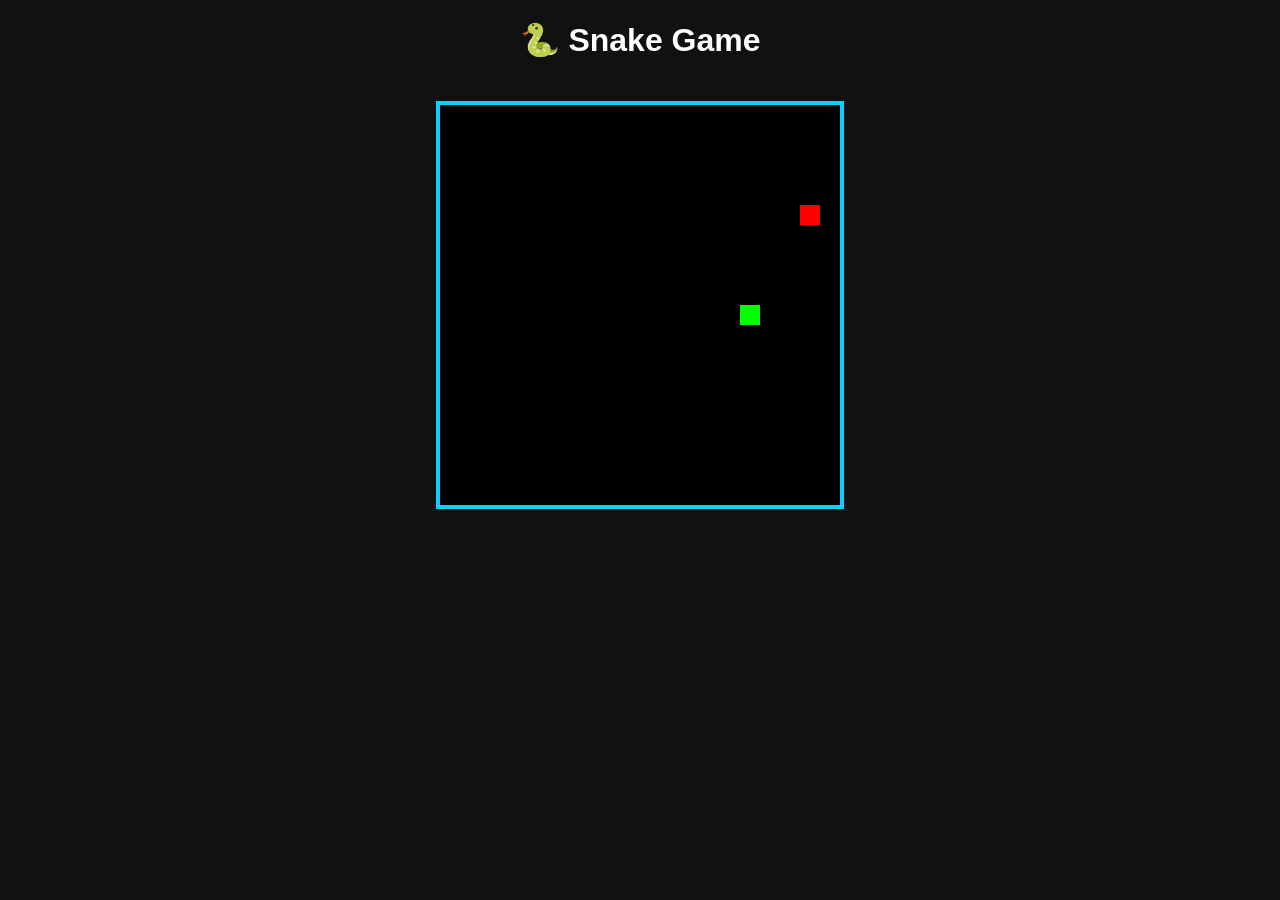
==== snake-game/index.html @ 8a7fb59f "First Portfolio" ====
<!DOCTYPE html>
<html lang="en">
<head>
<meta charset="UTF-8">
<meta name="viewport" content="width=device-width, initial-scale=1.0">
<title>Snake Game</title>
<link rel="stylesheet" href="style.css">
</head>
<body>

<h1>🐍 Snake Game</h1>

<canvas id="game" width="400" height="400"></canvas>

<script src="script.js"></script>

</body>
</html>
---- snake-game/style.css ----
body{
    background:#111;
    color:white;
    text-align:center;
    font-family:Arial;
}

canvas{
    background:black;
    border:4px solid #00d4ff;
    margin-top:20px;
}
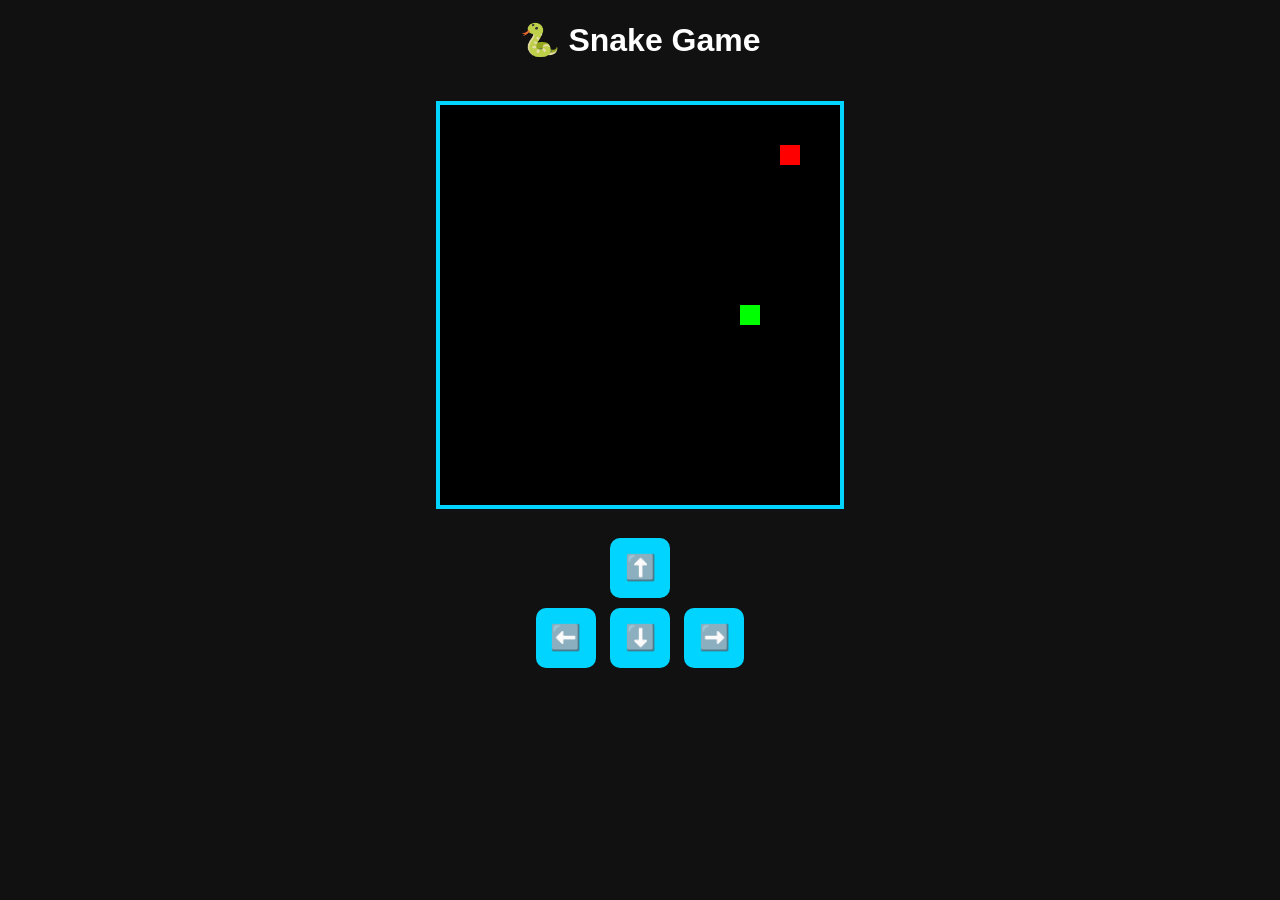
==== commit e2639b55: "Added mobile controls" ====
--- a/snake-game/index.html
+++ b/snake-game/index.html
@@ -12,7 +12,19 @@
 
 <canvas id="game" width="400" height="400"></canvas>
 
+
+<div class="controls">
+  <button id="up">⬆️</button>
+
+  <div>
+    <button id="left">⬅️</button>
+    <button id="down">⬇️</button>
+    <button id="right">➡️</button>
+  </div>
+</div>
+
 <script src="script.js"></script>
 
 </body>
-</html>+</html>
+
--- a/snake-game/style.css
+++ b/snake-game/style.css
@@ -9,4 +9,20 @@
     background:black;
     border:4px solid #00d4ff;
     margin-top:20px;
+}
+.controls{
+    text-align:center;
+    margin-top:20px;
+}
+
+.controls button{
+    width:60px;
+    height:60px;
+    font-size:25px;
+    margin:5px;
+    border:none;
+    border-radius:10px;
+    cursor:pointer;
+    background: #00d4ff;
+    color: white;
 }
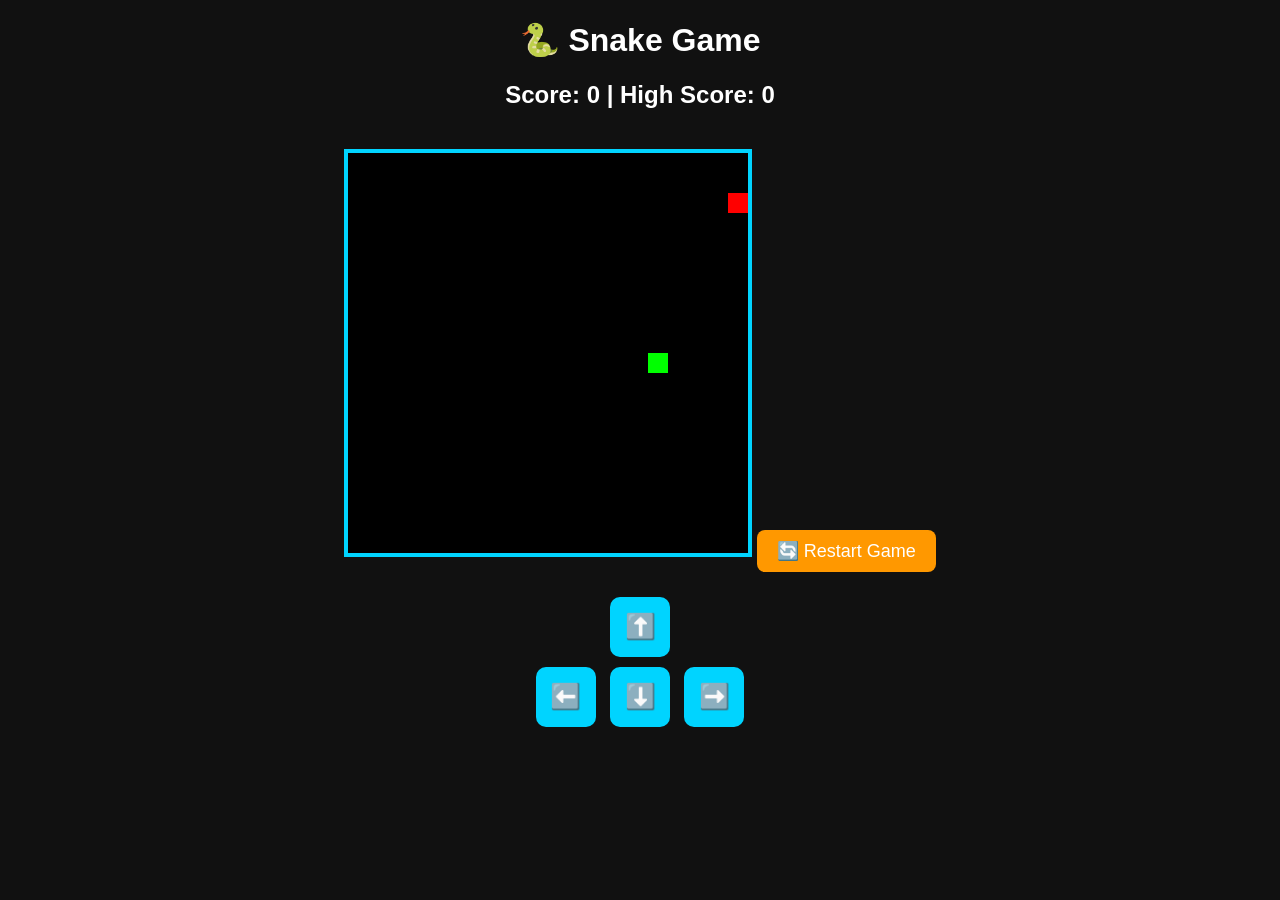
==== commit 63af5865: "Added swipe controls" ====
--- a/snake-game/index.html
+++ b/snake-game/index.html
@@ -9,8 +9,10 @@
 <body>
 
 <h1>🐍 Snake Game</h1>
+<h2>Score: <span id="score">0</span> | High Score: <span id="highScore">0</span></h2>
 
 <canvas id="game" width="400" height="400"></canvas>
+<button id="restart">🔄 Restart Game</button>
 
 
 <div class="controls">
--- a/snake-game/style.css
+++ b/snake-game/style.css
@@ -25,4 +25,14 @@
     cursor:pointer;
     background: #00d4ff;
     color: white;
+}
+#restart{
+    margin-top:15px;
+    padding:10px 20px;
+    font-size:18px;
+    border:none;
+    border-radius:8px;
+    cursor:pointer;
+    background:#ff9800;
+    color:white;
 }
